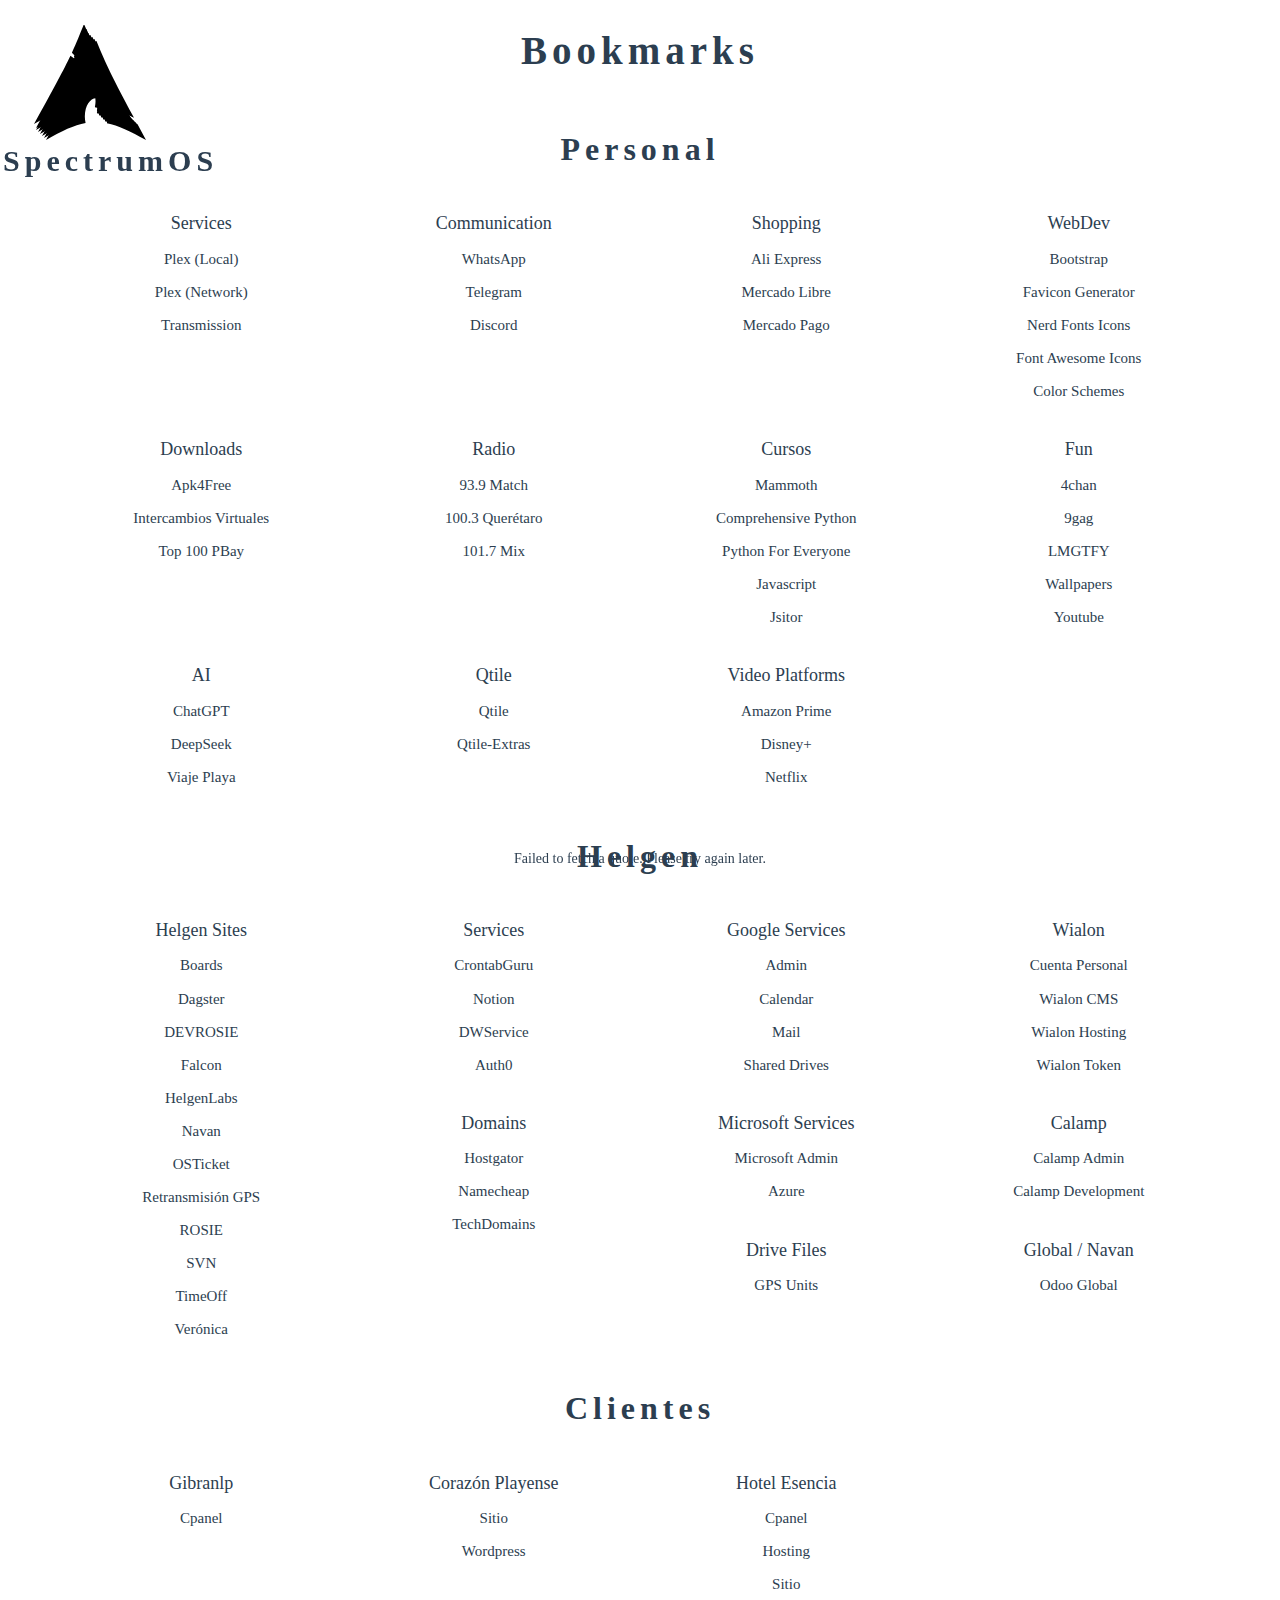
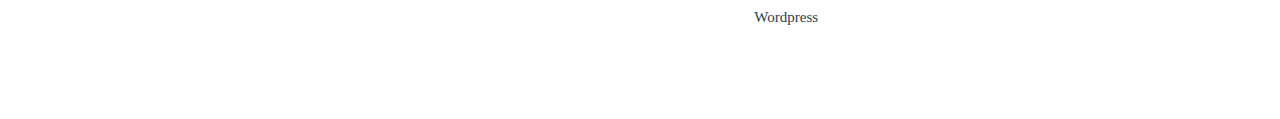
==== homepage/index.html @ 0cac9f0a "added url odoo global" ====
<!doctype html>
<html>
  <head>
    <meta charset="utf-8">
    <meta name="viewport" content="width=device-width, initial-scale=1.0">
    <meta name="author" content="Gibranlp">
    <title>Gibranlp Homepage</title>
    <!-- Load jQuery from a CDN for better compatibility -->
    <script src="https://code.jquery.com/jquery-3.6.0.min.js"></script>
    <script src="js/mock.js"></script>
    <script src="js/main.js"></script>
    <link rel="stylesheet" type="text/css" href="css/style.css" />
    <link rel="stylesheet" type="text/css" href="css/bootstrap/bootstrap.css"/>
    <link rel="stylesheet" type="text/css" href="/usr/share/lightdm-webkit/themes/SpectrumOS/css/colors.css" />
    <link rel="apple-touch-icon" sizes="57x57" href="apple-icon-57x57.png">
    <link rel="apple-touch-icon" sizes="60x60" href="apple-icon-60x60.png">
    <link rel="apple-touch-icon" sizes="72x72" href="apple-icon-72x72.png">
    <link rel="apple-touch-icon" sizes="76x76" href="apple-icon-76x76.png">
    <link rel="apple-touch-icon" sizes="114x114" href="apple-icon-114x114.png">
    <link rel="apple-touch-icon" sizes="120x120" href="apple-icon-120x120.png">
    <link rel="apple-touch-icon" sizes="144x144" href="apple-icon-144x144.png">
    <link rel="apple-touch-icon" sizes="152x152" href="apple-icon-152x152.png">
    <link rel="apple-touch-icon" sizes="180x180" href="apple-icon-180x180.png">
    <link rel="icon" type="image/png" sizes="192x192"  href="android-icon-192x192.png">
    <link rel="icon" type="image/png" sizes="32x32" href="favicon-32x32.png">
    <link rel="icon" type="image/png" sizes="96x96" href="favicon-96x96.png">
    <link rel="icon" type="image/png" sizes="16x16" href="favicon-16x16.png">
    <link rel="manifest" href="manifest.json">
    <meta name="msapplication-TileColor" content="#ffffff">
    <meta name="msapplication-TileImage" content="ms-icon-144x144.png">
    <meta name="theme-color" content="#ffffff">
</head>

<body>
  <div id="svgContainer">
    <svg class="svg-icon svg1" xmlns="http://www.w3.org/2000/svg" viewBox="0 0 64 64"><path d="M31.994-.006c-2.85 6.985-4.568 11.554-7.74 18.332 1.945 2.062 4.332 4.462 8.2 7.174-4.168-1.715-7-3.437-9.136-5.224-4.06 8.47-10.42 20.538-23.327 43.73C10.145 58.15 18 54.54 25.338 53.16c-.315-1.354-.494-2.818-.48-4.345l.012-.325c.16-6.5 3.542-11.498 7.547-11.158s7.118 5.886 6.957 12.386a18.36 18.36 0 0 1-.409 3.491c7.25 1.418 15.03 5.02 25.037 10.797l-5.42-10.026c-2.65-2.053-5.413-4.726-11.05-7.62 3.875 1.007 6.65 2.168 8.8 3.467-17.1-31.84-18.486-36.07-24.35-49.833z" fill=var(--color0) fill-rule="evenodd"/></svg>
    
    <svg class="svg-icon svg2" xmlns="http://www.w3.org/2000/svg" viewBox="0 0 64 64"><path d="M31.994-.006c-2.85 6.985-4.568 11.554-7.74 18.332 1.945 2.062 4.332 4.462 8.2 7.174-4.168-1.715-7-3.437-9.136-5.224-4.06 8.47-10.42 20.538-23.327 43.73C10.145 58.15 18 54.54 25.338 53.16c-.315-1.354-.494-2.818-.48-4.345l.012-.325c.16-6.5 3.542-11.498 7.547-11.158s7.118 5.886 6.957 12.386a18.36 18.36 0 0 1-.409 3.491c7.25 1.418 15.03 5.02 25.037 10.797l-5.42-10.026c-2.65-2.053-5.413-4.726-11.05-7.62 3.875 1.007 6.65 2.168 8.8 3.467-17.1-31.84-18.486-36.07-24.35-49.833z" fill=var(--color1) fill-rule="evenodd"/></svg>
    
    <svg class="svg-icon svg3" xmlns="http://www.w3.org/2000/svg" viewBox="0 0 64 64"><path d="M31.994-.006c-2.85 6.985-4.568 11.554-7.74 18.332 1.945 2.062 4.332 4.462 8.2 7.174-4.168-1.715-7-3.437-9.136-5.224-4.06 8.47-10.42 20.538-23.327 43.73C10.145 58.15 18 54.54 25.338 53.16c-.315-1.354-.494-2.818-.48-4.345l.012-.325c.16-6.5 3.542-11.498 7.547-11.158s7.118 5.886 6.957 12.386a18.36 18.36 0 0 1-.409 3.491c7.25 1.418 15.03 5.02 25.037 10.797l-5.42-10.026c-2.65-2.053-5.413-4.726-11.05-7.62 3.875 1.007 6.65 2.168 8.8 3.467-17.1-31.84-18.486-36.07-24.35-49.833z" fill=var(--color2) fill-rule="evenodd"/></svg>
    
    <svg class="svg-icon svg4" xmlns="http://www.w3.org/2000/svg" viewBox="0 0 64 64"><path d="M31.994-.006c-2.85 6.985-4.568 11.554-7.74 18.332 1.945 2.062 4.332 4.462 8.2 7.174-4.168-1.715-7-3.437-9.136-5.224-4.06 8.47-10.42 20.538-23.327 43.73C10.145 58.15 18 54.54 25.338 53.16c-.315-1.354-.494-2.818-.48-4.345l.012-.325c.16-6.5 3.542-11.498 7.547-11.158s7.118 5.886 6.957 12.386a18.36 18.36 0 0 1-.409 3.491c7.25 1.418 15.03 5.02 25.037 10.797l-5.42-10.026c-2.65-2.053-5.413-4.726-11.05-7.62 3.875 1.007 6.65 2.168 8.8 3.467-17.1-31.84-18.486-36.07-24.35-49.833z" fill=var(--color3) fill-rule="evenodd"/></svg>
    
    <svg class="svg-icon svg5" xmlns="http://www.w3.org/2000/svg" viewBox="0 0 64 64"><path d="M31.994-.006c-2.85 6.985-4.568 11.554-7.74 18.332 1.945 2.062 4.332 4.462 8.2 7.174-4.168-1.715-7-3.437-9.136-5.224-4.06 8.47-10.42 20.538-23.327 43.73C10.145 58.15 18 54.54 25.338 53.16c-.315-1.354-.494-2.818-.48-4.345l.012-.325c.16-6.5 3.542-11.498 7.547-11.158s7.118 5.886 6.957 12.386a18.36 18.36 0 0 1-.409 3.491c7.25 1.418 15.03 5.02 25.037 10.797l-5.42-10.026c-2.65-2.053-5.413-4.726-11.05-7.62 3.875 1.007 6.65 2.168 8.8 3.467-17.1-31.84-18.486-36.07-24.35-49.833z" fill=var(--color4) fill-rule="evenodd"/></svg>
    
    <svg class="svg-icon svg6" xmlns="http://www.w3.org/2000/svg" viewBox="0 0 64 64"><path d="M31.994-.006c-2.85 6.985-4.568 11.554-7.74 18.332 1.945 2.062 4.332 4.462 8.2 7.174-4.168-1.715-7-3.437-9.136-5.224-4.06 8.47-10.42 20.538-23.327 43.73C10.145 58.15 18 54.54 25.338 53.16c-.315-1.354-.494-2.818-.48-4.345l.012-.325c.16-6.5 3.542-11.498 7.547-11.158s7.118 5.886 6.957 12.386a18.36 18.36 0 0 1-.409 3.491c7.25 1.418 15.03 5.02 25.037 10.797l-5.42-10.026c-2.65-2.053-5.413-4.726-11.05-7.62 3.875 1.007 6.65 2.168 8.8 3.467-17.1-31.84-18.486-36.07-24.35-49.833z" fill=var(--color5) fill-rule="evenodd"/></svg>
    
    <svg class="svg-icon svg7" xmlns="http://www.w3.org/2000/svg" viewBox="0 0 64 64"><path d="M31.994-.006c-2.85 6.985-4.568 11.554-7.74 18.332 1.945 2.062 4.332 4.462 8.2 7.174-4.168-1.715-7-3.437-9.136-5.224-4.06 8.47-10.42 20.538-23.327 43.73C10.145 58.15 18 54.54 25.338 53.16c-.315-1.354-.494-2.818-.48-4.345l.012-.325c.16-6.5 3.542-11.498 7.547-11.158s7.118 5.886 6.957 12.386a18.36 18.36 0 0 1-.409 3.491c7.25 1.418 15.03 5.02 25.037 10.797l-5.42-10.026c-2.65-2.053-5.413-4.726-11.05-7.62 3.875 1.007 6.65 2.168 8.8 3.467-17.1-31.84-18.486-36.07-24.35-49.833z" fill=var(--color6) fill-rule="evenodd"/></svg>
    
    <svg class="svg-icon svg8" xmlns="http://www.w3.org/2000/svg" viewBox="0 0 64 64"><path d="M31.994-.006c-2.85 6.985-4.568 11.554-7.74 18.332 1.945 2.062 4.332 4.462 8.2 7.174-4.168-1.715-7-3.437-9.136-5.224-4.06 8.47-10.42 20.538-23.327 43.73C10.145 58.15 18 54.54 25.338 53.16c-.315-1.354-.494-2.818-.48-4.345l.012-.325c.16-6.5 3.542-11.498 7.547-11.158s7.118 5.886 6.957 12.386a18.36 18.36 0 0 1-.409 3.491c7.25 1.418 15.03 5.02 25.037 10.797l-5.42-10.026c-2.65-2.053-5.413-4.726-11.05-7.62 3.875 1.007 6.65 2.168 8.8 3.467-17.1-31.84-18.486-36.07-24.35-49.833z" fill=var(--color7) fill-rule="evenodd"/></svg>
    <h1 class="title">
      <span style="color:var(--color7)">S</span><span style="color:var(--color2)">p</span><span style="color:var(--color3)">e</span><span style="color:var(--color4)">c</span><span style="color:var(--color5)">t</span><span style="color:var(--color4)">r</span><span style="color:var(--color3)">u</span><span style="color:var(--color2)">m</span><span style="color:var(--color0)">O</span><span style="color:var(--color0);">S</span>
  </h1>
</div>
    <div class="container my-4">
        <h1 class="text-center bookmarks">Bookmarks</h1>
    </div>
    <div class="container my-4" id="sections-container">
        <!-- Sections will be inserted here -->
    </div>

    <!-- Embedded JSON Data -->
    <script id="bookmark-data" type="application/json">
    [
      {
        "sectionTitle": "Personal",
        "groups": [
          {
            "title": "Services",
            "bookmarks": [
              { "title": "Plex (Local)", "url": "http://localhost:32400/web/index.html#!/"},
              { "title": "Plex (Network)", "url": "http://192.168.100.11:32400/web/index.html#!/"},
              { "title": "Transmission", "url": "http://localhost:9091/transmission/web/"}
            ]
          },
          {
            "title": "Communication",
            "bookmarks": [
              { "title": "WhatsApp", "url": "https://web.whatsapp.com/"},
              { "title": "Telegram", "url": "https://web.telegram.org/a/"},
              { "title": "Discord", "url": "https://discord.com/channels/@me"}
            ]
          },
          {
            "title": "Shopping",
            "bookmarks": [
              {"title": "Ali Express", "url": "https://es.aliexpress.com/?spm=a2g0o.order_list.0.0.6906194dRVY5wK&gatewayAdapt=glo2esp"},
              { "title": "Mercado Libre", "url": "https://www.mercadolibre.com.mx/"},
              { "title": "Mercado Pago", "url": "https://www.mercadopago.com.mx/home?code=XdRv9vEToYsfV8vbzTXOvgvq34taK5TC&rtk=eyJraWQiOiIxIiwiYWxnIjoiUlMyNTYiLCJ0eXAiOiJKV1QifQ.[base64].[base64]"}
           ]
          },
          {
            "title": "WebDev",
            "bookmarks": [
              { "title": "Bootstrap", "url": "http://getbootstrap.com/"},
              { "title": "Favicon Generator", "url": "https://www.favicon-generator.org/"},
              {"title": "Nerd Fonts Icons", "url": "https://www.nerdfonts.com/cheat-sheet"},
              {"title": "Font Awesome Icons", "url": "https://fontawesome.com/v6/search?o=r&s=solid"},
              {"title": "Color Schemes", "url": "https://pokemonpalette.com/"}
           ]
          },
          {
            "title": "Downloads",
            "bookmarks": [
              { "title": "Apk4Free", "url": "https://apk4free.net/"},
              { "title": "Intercambios Virtuales", "url": "https://www.intercambiosvirtuales.org/"},
              { "title": "Top 100 PBay", "url": "https://thepiratebay10.xyz/top/207"}
           ]
          },
          {
            "title": "Radio",
            "bookmarks": [
              { "title": "93.9 Match", "url": "https://www.iheart.com/live/match-939-morelia-8095/"},
              { "title": "100.3 Querétaro", "url": "https://emisoras.com.mx/queretaro-100-3-fm/"},
              { "title": "101.7 Mix", "url": "https://www.iheart.com/live/mix-1017-morelia-8079/"}
           ]
          },
          {
            "title": "Cursos",
            "bookmarks": [
              { "title": "Mammoth", "url": "https://training.mammothinteractive.com/"},
              { "title": "Comprehensive Python", "url": "https://training.mammothinteractive.com/courses/enrolled/2689246"},
              { "title": "Python For Everyone", "url": "https://training.mammothinteractive.com/courses/enrolled/2689322"},
              { "title": "Javascript", "url": "https://training.mammothinteractive.com/courses/enrolled/2690197"},
              { "title": "Jsitor", "url": "https://jsitor.com/"}
           ]
          },
          {
            "title": "Fun",
            "bookmarks": [
              { "title": "4chan", "url": "http://www.4chan.org/"},
              { "title": "9gag", "url": "http://9gag.com/"},
              {"title": "LMGTFY", "url": "https://www.lmgtfy.com/"},
              {"title": "Wallpapers", "url": "https://alpha.wallhaven.cc/"},
              { "title": "Youtube", "url": "https://youtube.com"}
            ]
          },
          {
            "title": "AI",
            "bookmarks": [
              { "title": "ChatGPT", "url": "https://chatgpt.com/"},
              { "title": "DeepSeek", "url": "https://chat.deepseek.com/"},
              { "title": "Viaje Playa", "url": "https://maps.app.goo.gl/S7DtSgQn9H3jLytr5"}
            ]
          },
          {
            "title": "Qtile",
            "bookmarks": [
              { "title": "Qtile", "url": "https://qtile.org/"},
              { "title": "Qtile-Extras", "url": "https://github.com/elParaguayo/qtile-extras"}
           ]
          },
          {
            "title": "Video Platforms",
            "bookmarks": [
              { "title": "Amazon Prime", "url": "https://www.primevideo.com/region/na/storefront"},
              { "title": "Disney+", "url": ""},
              { "title": "Netflix", "url": ""}
           ]
          }
        ]
      },
      {
        "sectionTitle": "Helgen",
        "groups": [
          {
            "title": "Helgen Sites",
            "bookmarks": [
              { "title": "Boards", "url": "https://boards.helgen.dev"},
              { "title": "Dagster", "url": "https://dagster.helgen.dev"},
              { "title": "DEVROSIE", "url": "https://devrosie.helgen.dev/apps/"},
              { "title": "Falcon", "url": "https://falcondev.helgen.dev"},
              { "title": "HelgenLabs", "url": "https://git.helgen.dev"},
              { "title": "Navan", "url": "https://navan.helgen.dev/portal"},
              { "title": "OSTicket", "url": "https://helgen.dev"},
              { "title": "Retransmisión GPS", "url": "https://gpsapi.helgen.dev"},
              { "title": "ROSIE", "url": "https://rosie.helgen.dev/apps/"},
              { "title": "SVN", "url": "https://svn.helgen.dev/"},
              { "title": "TimeOff", "url": "https://timeoff.helgen.tech/"},
              { "title": "Verónica", "url": "https://veronica.helgen.dev/"}
            ]
          },
          {
            "title": "Services",
            "bookmarks": [
              { "title": "CrontabGuru","url": "https://crontab.guru/"},
              { "title": "Notion","url": "https://www.notion.so/Licencias-Flexterm-18cc3f2d443d8060a3abe91dd04fe009"},
              { "title": "DWService","url": "https://access.dwservice.net/login.dw?localeid=en#s"},
              { "title": "Auth0", "url": "https://auth0.auth0.com/u/login/identifier?state=hKFo2SBRZzJ4NnllLWV5VXJMUDlfaGRlLUdzQ0xRcHBXcjRBcKFur3VuaXZlcnNhbC1sb2dpbqN0aWTZIFlpaTF5SWc3WC0tTkZTSWNVTEZMS0FxanNnVmNleHhZo2NpZNkgekVZZnBvRnpVTUV6aWxoa0hpbGNXb05rckZmSjNoQUk"}
            ]
          },
          {
            "title": "Google Services",
            "bookmarks": [
              { "title": "Admin", "url": "https://admin.google.com/u/0/"},
              { "title": "Calendar", "url": "https://calendar.google.com/calendar/u/0/r?pli=1"},
              { "title": "Mail", "url": "https://mail.google.com/mail/u/0/#inbox"},
              { "title": "Shared Drives", "url": "https://drive.google.com/drive/shared-drives"} 
            ]
          },
          {
            "title": "Wialon",
            "bookmarks": [
            { "title": "Cuenta Personal","url": "https://my.wialon.com/es"},
            { "title": "Wialon CMS","url": "https://cms.wialon.us/"},
            { "title": "Wialon Hosting","url": "https://hosting.wialon.us/?lang=en"},
            { "title": "Wialon Token","url": "https://hosting.wialon.us/login.html?access_type=-1&duration=0"}
            ]
          },
          {
            "title": "Domains",
            "bookmarks": [
              { "title": "Hostgator","url": "https://portal.hostgator.com/login"},
              { "title": "Namecheap","url": "https://www.namecheap.com/apps/dashboard"},
              { "title": "TechDomains", "url": "https://get.tech/login"}
            ]
          },
          {
            "title": "Microsoft Services",
            "bookmarks": [
              { "title": "Microsoft Admin","url": "https://admin.microsoft.com"},
              { "title": "Azure","url": "https://portal.azure.com/#home"}
            ]
          },
          {
            "title": "Calamp",
            "bookmarks": [
              { "title": "Calamp Admin","url": "https://admin.calamp.com/dashboard"},
              { "title": "Calamp Development","url": "https://developer.calamp.com/calamp/docs/welcome-to-the-calamp-developer-portal"}              
            ]
          },
          {
            "title": "Drive Files",
            "bookmarks": [
              { "title": "GPS Units","url": "https://docs.google.com/spreadsheets/d/1LTrRALbHopFjrwn1g8Atjh-tcru-ZiX7vnwMAY7EvCk/edit?gid=0#gid=0"}      
            ]
          },
          {
            "title": "Global / Navan",
            "bookmarks": [
              { "title": "Odoo Global","url": "https://grupo-global2.odoo.com/web"}   
            ]
          }
        ]
      },
      {
        "sectionTitle": "Clientes",
        "groups": [
        {
          "title": "Gibranlp",
          "bookmarks": [
            { "title": "Cpanel", "url": "https://gibranlp.dev:2083/"}
          ]
        },
        {
          "title": "Corazón Playense",
          "bookmarks": [
            { "title": "Sitio", "url": "https://corazonplayense.com/"},
            { "title": "Wordpress", "url": "https://corazonplayense/wp-admin/"}
          ]
        },
        {
          "title": "Hotel Esencia",
          "bookmarks": [
            { "title": "Cpanel", "url": "https://hotelesencia.com:2083/"},
            { "title": "Hosting", "url": "https://www.godaddy.com/es"},
            { "title": "Sitio", "url": "https://hotelesencia.com/"},
            { "title": "Wordpress", "url": "https://hotelesencia.com/wp-admin/"} 
          ]
        }
        ]
      }
    ]
    </script>

    <script>
        // Function to render all sections
        function renderSections(sections) {
            const container = document.getElementById('sections-container');
            container.innerHTML = ''; // Clear the container

            sections.forEach(section => {
                // Create section title
                const sectionTitle = document.createElement('h2');
                sectionTitle.className = 'text-center my-4';
                sectionTitle.textContent = section.sectionTitle;
                container.appendChild(sectionTitle);

                // Create a row for this section's groups
                const row = document.createElement('div');
                row.className = 'row mb-5';

                section.groups.forEach(group => {
                    // Create a column for each group
                    const col = document.createElement('div');
                    col.className = 'col-md-3 col-xs-6 mb-4';

                    // Create the card for the group
                    const card = `
                        <div class="card h-100">
                            <div class="card-header text-center fw-bold">${group.title}</div>
                            <ul class="list-group list-group-flush">
                                ${group.bookmarks.map(bookmark => `
                                    <li class="list-group-item">
                                        <a href="${bookmark.url}" class="text-decoration-none">${bookmark.title}</a>
                                    </li>
                                `).join('')}
                            </ul>
                        </div>
                    `;
                    col.innerHTML = card;
                    row.appendChild(col);
                });

                // Append row to the container
                container.appendChild(row);
            });
        }

        // Parse sections JSON from the embedded <script> tag
        const sections = JSON.parse(document.getElementById('bookmark-data').textContent);
        renderSections(sections);
    </script>

    <script src="https://cdn.jsdelivr.net/npm/bootstrap@5.3.0/dist/js/bootstrap.bundle.min.js"></script>
</body>
<footer>
  <p id="motivationalText"></p>
  <script>
      // Function to fetch a random quote from the Quotable API
      async function fetchRandomQuote() {
          try {
              const response = await fetch('http://api.quotable.io/random');
              if (!response.ok) {
                  throw new Error('Network response was not ok');
              }
              const data = await response.json();
              return data;
          } catch (error) {
              console.error('Error fetching the quote:', error);
              return null;
          }
      }

      // Function to display the quote
      async function displayQuote() {
          const quoteData = await fetchRandomQuote();
          if (quoteData) {
              const quoteText = quoteData.content;
              const quoteAuthor = quoteData.author;
              document.getElementById("motivationalText").innerHTML = 
                  `"${quoteText}" <span>- ${quoteAuthor}</span>`;
          } else {
              document.getElementById("motivationalText").innerHTML = 
                  "Failed to fetch a quote. Please try again later.";
          }
      }

      // Call the function to display the quote when the page loads
      displayQuote();
  </script>
</footer>

</html>
---- homepage/css/style.css ----
@import url('file:///usr/share/lightdm-webkit/themes/SpectrumOS/css/colors.css');

html,body {
    height: 100%;
    width: 100%;
    font-family: "Source Code Pro", monospace;
    margin: 0;
    background-image: url(/usr/local/backgrounds/background.png);
    background-size: cover;
}

h1, h2, .card-header, .list-group-item, a {
    transition: all 0.3s ease-in-out;
}


h1 {
    font-size: 2em;
    color: var(--color0);
    text-align: center;
    margin-top: 50px;
    background-color: var(--color7);
    padding:5px;
    border-radius:5px;
    font-family: "Source Code Pro", monospace;
}

h2 {
    font-size: 2em;
    color: var(--color0);
    text-align: center;
    background-color: var(--color5);
    padding:5px;
    border-radius:5px;
    font-family: "Source Code Pro", monospace;
    font-weight: 700;
    border:1px solid var(--color0),
}

.bookmarks{
  border:2px solid var(--color3),
}

.card-header{
    background-color: var(--color4);
    color: var(--color0);
    padding: 5px;
    border-radius: 5px;
    margin: 10px;
    font-size: 1.2em;
    text-align: center;
    font-weight: 500;
    border:2px solid var(--color7),
}

.list-group{
    border-radius: 5px;
}

.list-group-item{
    color: var(--color1);
    border-radius: 5px;
    margin-top: -7%;
    position: relative;
    display: block;
    padding: 10px 15px;
    margin-bottom: -11px;
    text-align: center;
    width:100%;
    font-size: 1em;
}

a {
    color: var(--color7);
    text-decoration: none;
    background-color: var(--color1);
    display: block;
    border-radius: 5px;
    padding: 5px;
}

a:hover, a:focus {
    color: var(--color0);
    text-decoration: underline;
    background-color: var(--color1);
}

#svgContainer {
    position: fixed;
    top: 0;
    left: 0;
    z-index: 9999;
    left: 90px;
    top: 60px;
  }

#svgContainer svg {
    position: absolute;
    transition: all 0.3s ease;
}
svg {
     filter: drop-shadow(1px 1px 2px var(--color7));
     transition: all 0.3s ease;
}

.title {
    text-shadow: 0px 0px 6px var(--color0), 0 0 5px var(--color1), 0 0 5px var(--color7);
    font-size: 2em;
    line-height:1.5em;
    font-family:"La Machine Company";
    background-color:#00000000;
    margin-top:123px;
    margin-left:-92px;

}

/* Logo */
.logo {
    position: fixed;
    right: 130px;
    top:0;
}
.logo svg {
    width: 100px;
    position: absolute;
    top: -50px;
}

svg {
    filter: drop-shadow(1px 1px 2px var(--color7));
    width:150px;
    height: 150px;
}

.svg-icon {
    position: absolute;
  }
  
  .svg1 {
    left: -75px;
    top: -40px;
  }
  
  .svg2 {
    left: -72px;
    top: -37px;
  }
  
  .svg3 {
    left: -69px;
    top: -34px;
  }
  
  .svg4 {
    left: -66px;
    top: -31px;
  }
  
  .svg5 {
    left: -63px;
    top: -28px;
  }
  
  .svg6 {
    left: -60px;
    top: -25px;
  }
  
  .svg7 {
    left: -57px;
    top: -22px;
  }
  
  .svg8 {
    left: -54px;
    top: -19px;
  }

  .svg1, .svg2, .svg3, .svg4, .svg5, .svg6, .svg7, .svg8 {
    transition: left 0.3s ease, top 0.3s ease; /* Smooth movement of SVG icons */
}

footer { 
  background-color: var(--color0); 
  text-align: center; 
  padding: 20px; 
  font-size: 14px; 
  border-top: 1px solid var(--color2);
  color: var(--color1);
  position: sticky;
  width:100%;
  bottom:0px;
  }

footer span{
  color:var(--color3);
}

@media screen and (max-width: 1920px) {

  svg {
      filter: drop-shadow(1px 1px 2px var(--color7));
      width:100px;
      height: 100px;
  }

  .title {
      margin-top:73px;
  }

  .svg1 {
      left: -56px;
      top: -36px;
    }
    
    .svg2 {
      left: -54px;
      top: -32px;
    }
    
    .svg3 {
      left: -54px;
      top: -30px;
    }
    
    .svg4 {
      left: -52px;
      top: -28px;
    }
    
    .svg5 {
      left: -50px;
      top: -26px;
    }
    
    .svg6 {
      left: -48px;
      top: -24px;
    }
    
    .svg7 {
      left: -46px;
      top: -22px;
    }
    
    .svg8 {
      left: -44px;
      top: -20px;
    }
}

@media screen and (max-width: 1500px) {

    svg {
        filter: drop-shadow(1px 1px 2px var(--color7));
        width:100px;
        height: 100px;
    }

    .title {
        margin-top:73px;
    }

    .svg1 {
        left: -56px;
        top: -36px;
      }
      
      .svg2 {
        left: -54px;
        top: -32px;
      }
      
      .svg3 {
        left: -54px;
        top: -30px;
      }
      
      .svg4 {
        left: -52px;
        top: -28px;
      }
      
      .svg5 {
        left: -50px;
        top: -26px;
      }
      
      .svg6 {
        left: -48px;
        top: -24px;
      }
      
      .svg7 {
        left: -46px;
        top: -22px;
      }
      
      .svg8 {
        left: -44px;
        top: -20px;
      }
}

@media screen and (max-width: 768px) {

.list-group-item{
    margin-top:-5%;
}

}
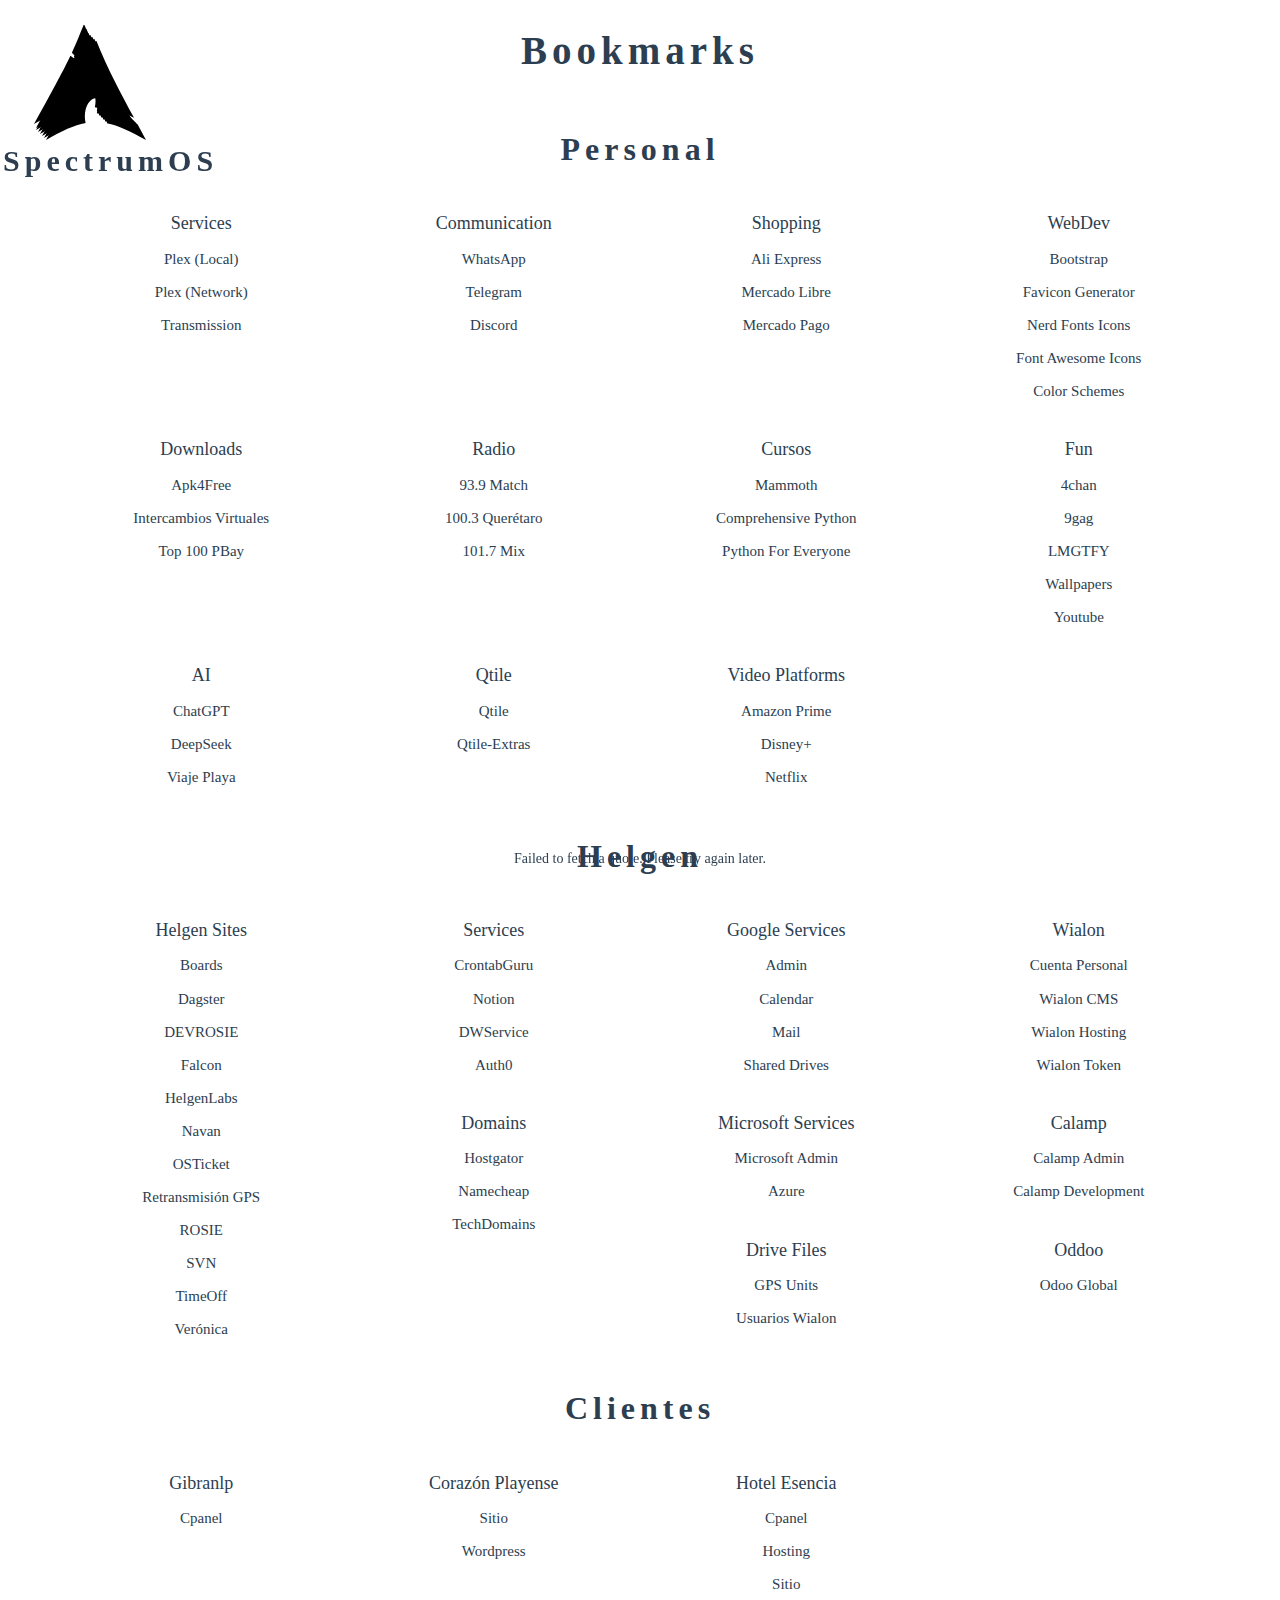
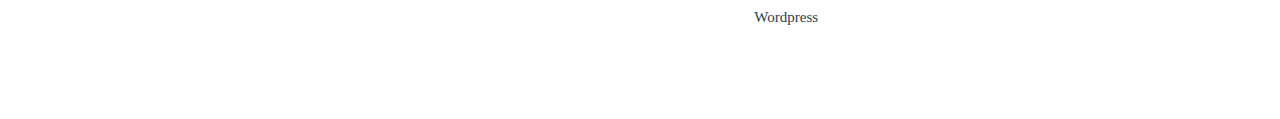
==== commit 1081589e: "added firma Raymundo" ====
--- a/homepage/index.html
+++ b/homepage/index.html
@@ -120,9 +120,7 @@
             "bookmarks": [
               { "title": "Mammoth", "url": "https://training.mammothinteractive.com/"},
               { "title": "Comprehensive Python", "url": "https://training.mammothinteractive.com/courses/enrolled/2689246"},
-              { "title": "Python For Everyone", "url": "https://training.mammothinteractive.com/courses/enrolled/2689322"},
-              { "title": "Javascript", "url": "https://training.mammothinteractive.com/courses/enrolled/2690197"},
-              { "title": "Jsitor", "url": "https://jsitor.com/"}
+              { "title": "Python For Everyone", "url": "https://training.mammothinteractive.com/courses/enrolled/2689322"}
            ]
           },
           {
@@ -232,13 +230,14 @@
           {
             "title": "Drive Files",
             "bookmarks": [
-              { "title": "GPS Units","url": "https://docs.google.com/spreadsheets/d/1LTrRALbHopFjrwn1g8Atjh-tcru-ZiX7vnwMAY7EvCk/edit?gid=0#gid=0"}      
-            ]
-          },
-          {
-            "title": "Global / Navan",
-            "bookmarks": [
-              { "title": "Odoo Global","url": "https://grupo-global2.odoo.com/web"}   
+              { "title": "GPS Units","url": "https://docs.google.com/spreadsheets/d/1LTrRALbHopFjrwn1g8Atjh-tcru-ZiX7vnwMAY7EvCk/edit?gid=0#gid=0"},
+              { "title": "Usuarios Wialon","url": "https://docs.google.com/spreadsheets/d/1S4fLXkKxp3Th_LlIIA7yaU1YSWFJBgb18zksfXdnznM/edit?gid=0#gid=0"}   
+            ]
+          },
+          {
+            "title": "Oddoo",
+            "bookmarks": [
+              { "title": "Odoo Global","url": "https://grupo-global2.odoo.com/web"}           
             ]
           }
         ]
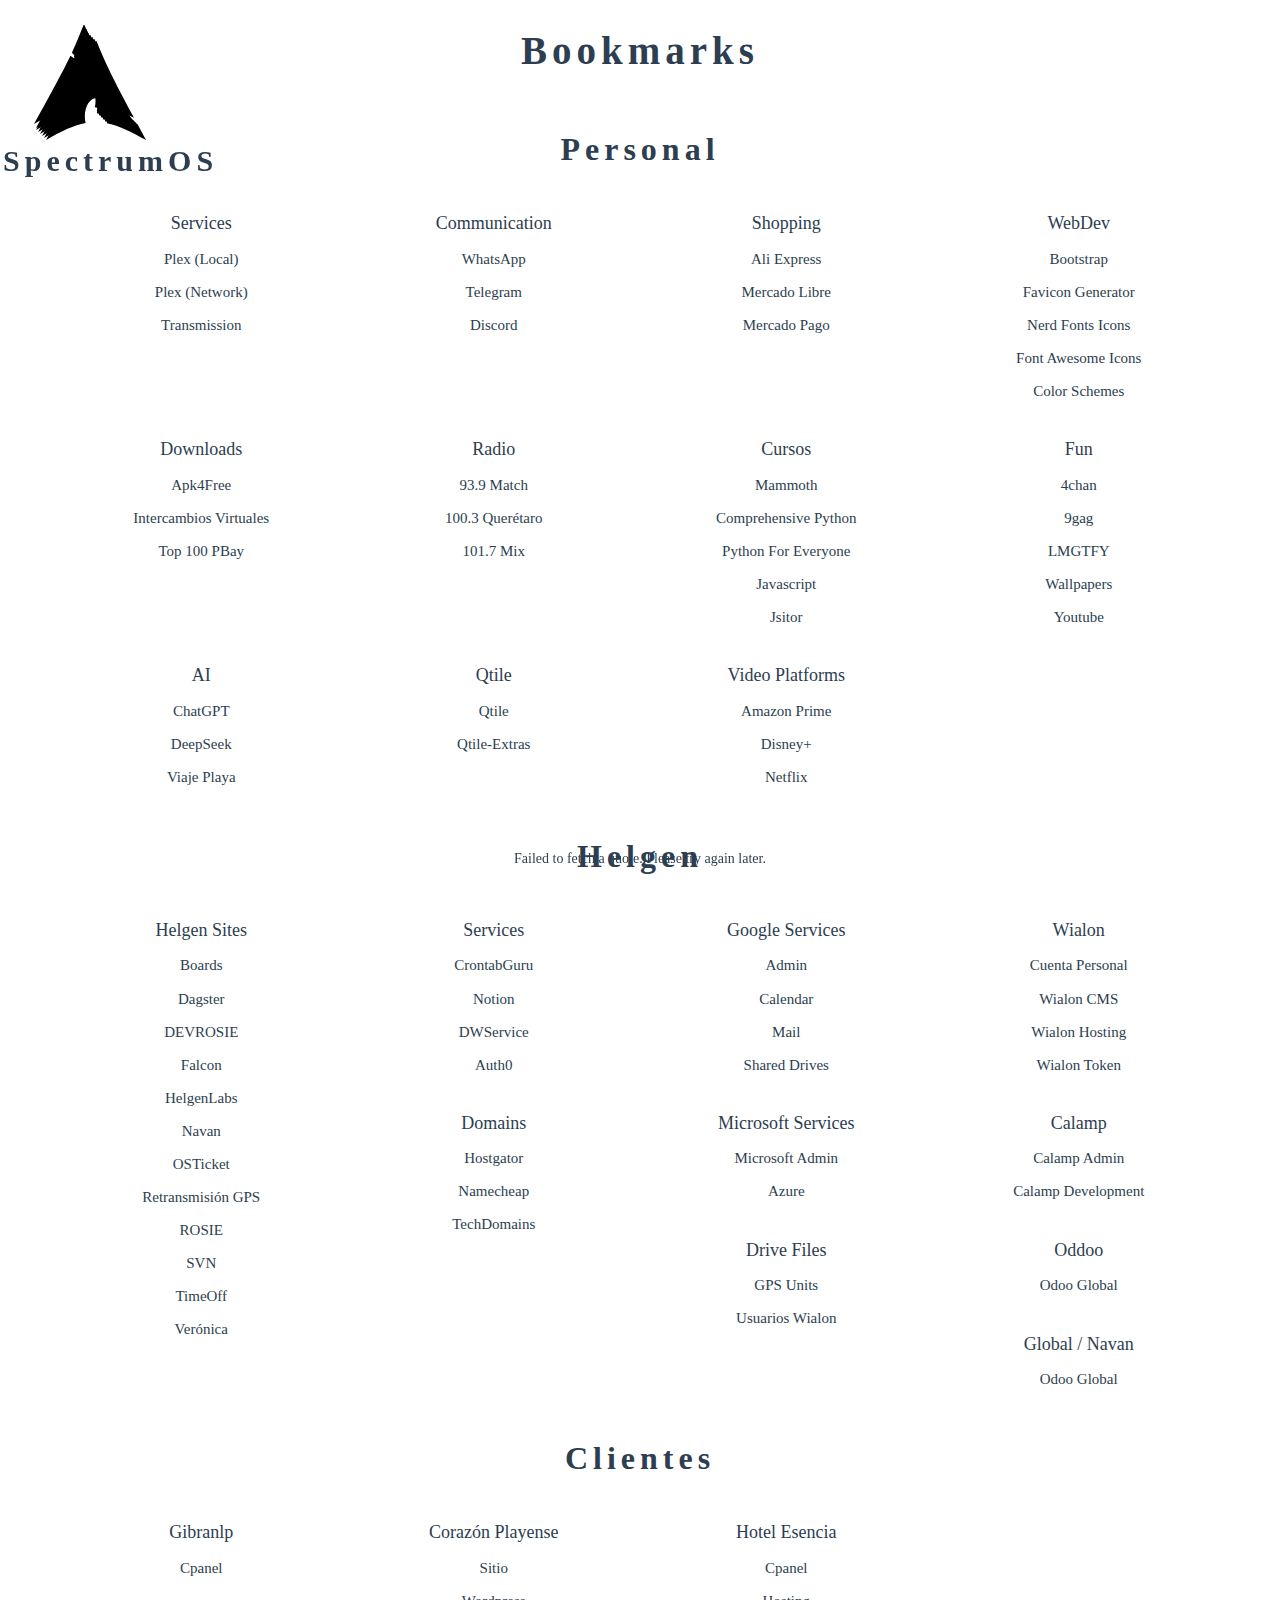
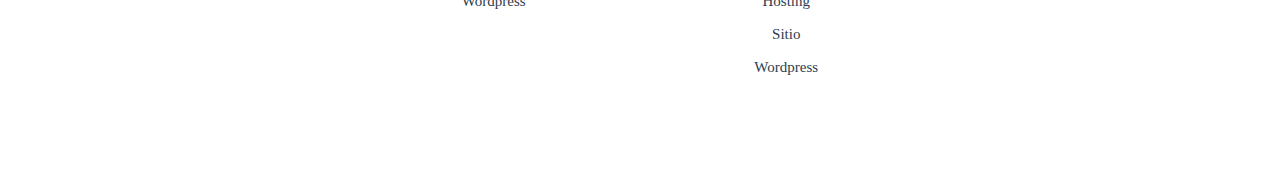
==== commit ef4a7bdb: "Merge branch 'main' of github.com:gibranlp/dots" ====
--- a/homepage/index.html
+++ b/homepage/index.html
@@ -120,7 +120,9 @@
             "bookmarks": [
               { "title": "Mammoth", "url": "https://training.mammothinteractive.com/"},
               { "title": "Comprehensive Python", "url": "https://training.mammothinteractive.com/courses/enrolled/2689246"},
-              { "title": "Python For Everyone", "url": "https://training.mammothinteractive.com/courses/enrolled/2689322"}
+              { "title": "Python For Everyone", "url": "https://training.mammothinteractive.com/courses/enrolled/2689322"},
+              { "title": "Javascript", "url": "https://training.mammothinteractive.com/courses/enrolled/2690197"},
+              { "title": "Jsitor", "url": "https://jsitor.com/"}
            ]
           },
           {
@@ -238,6 +240,12 @@
             "title": "Oddoo",
             "bookmarks": [
               { "title": "Odoo Global","url": "https://grupo-global2.odoo.com/web"}           
+            ]
+          },
+          {
+            "title": "Global / Navan",
+            "bookmarks": [
+              { "title": "Odoo Global","url": "https://grupo-global2.odoo.com/web"}   
             ]
           }
         ]
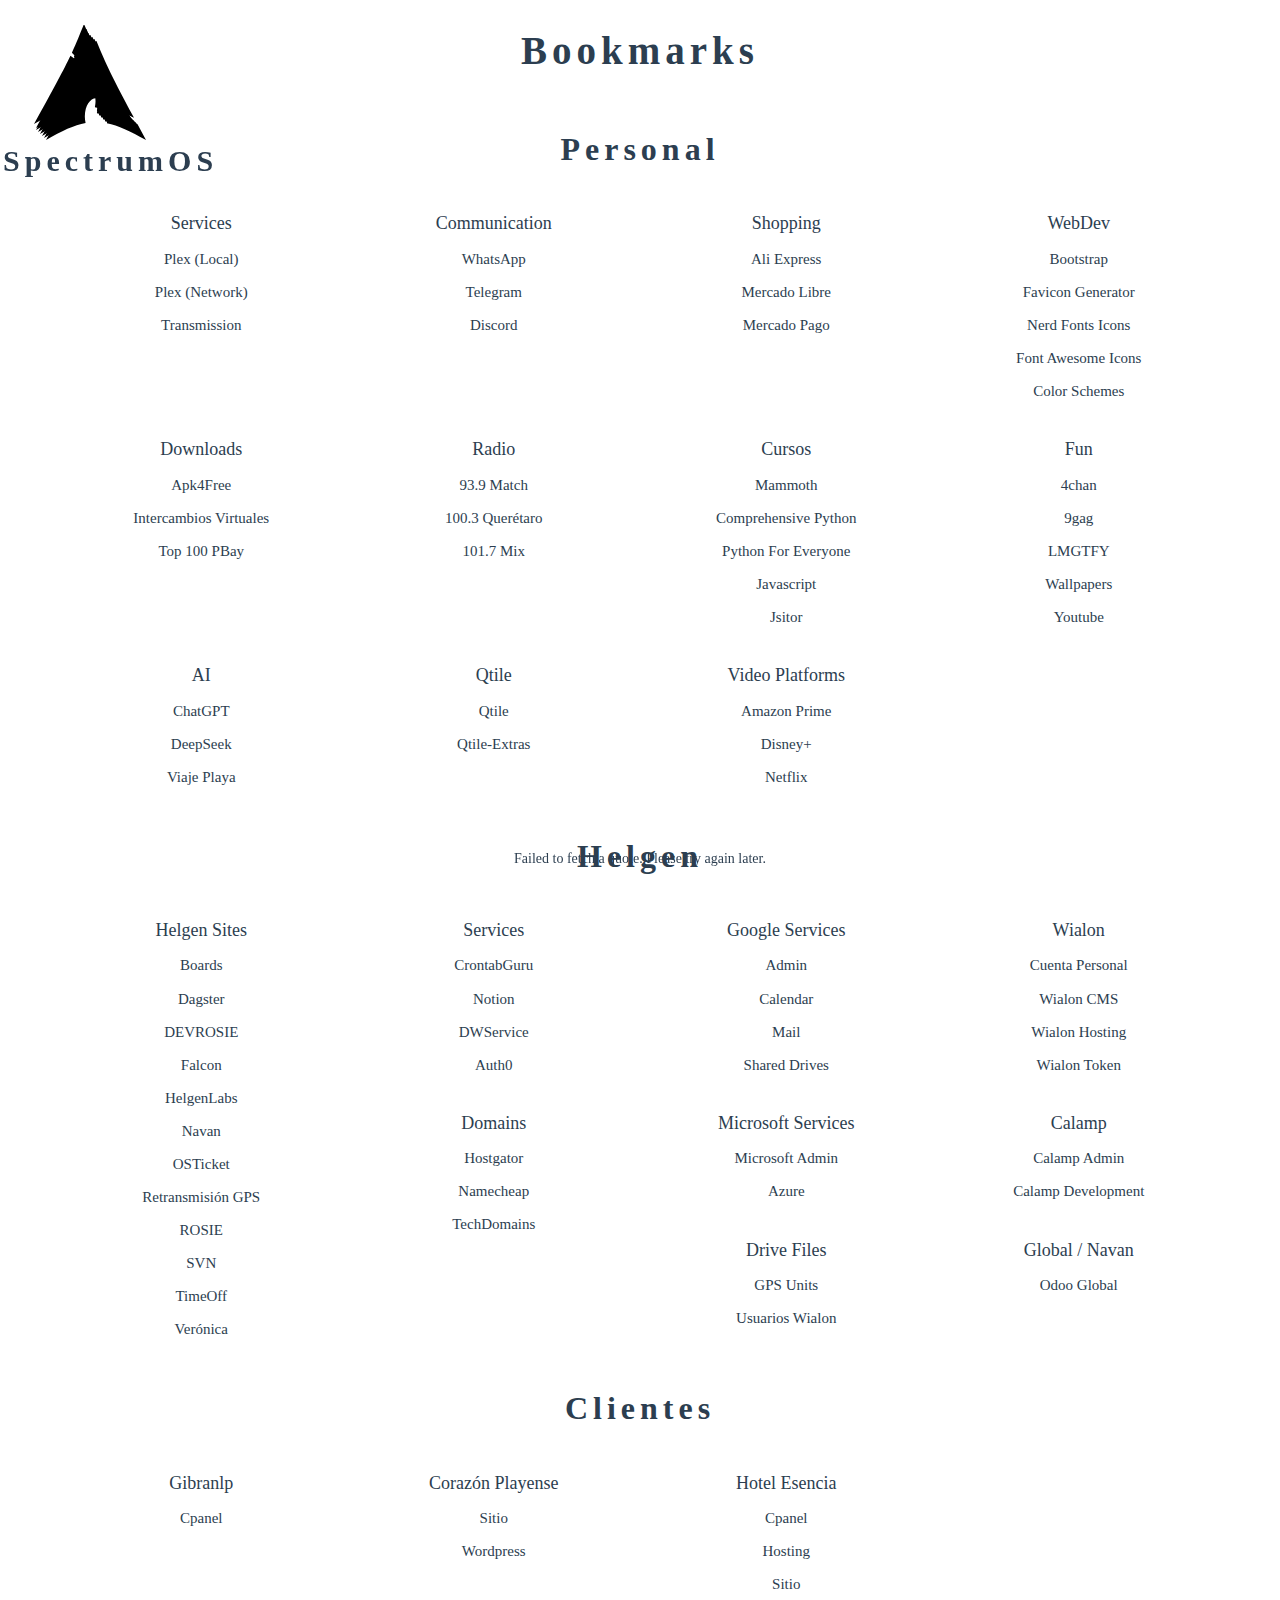
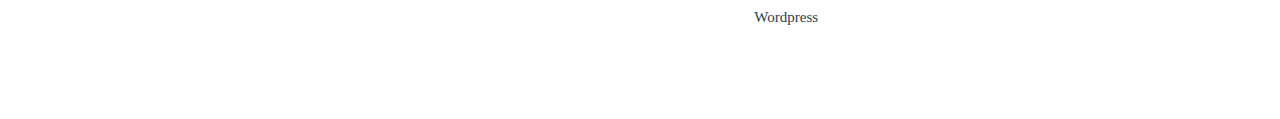
==== commit ed172923: "added firma Raymundo" ====
--- a/homepage/index.html
+++ b/homepage/index.html
@@ -237,12 +237,6 @@
             ]
           },
           {
-            "title": "Oddoo",
-            "bookmarks": [
-              { "title": "Odoo Global","url": "https://grupo-global2.odoo.com/web"}           
-            ]
-          },
-          {
             "title": "Global / Navan",
             "bookmarks": [
               { "title": "Odoo Global","url": "https://grupo-global2.odoo.com/web"}   
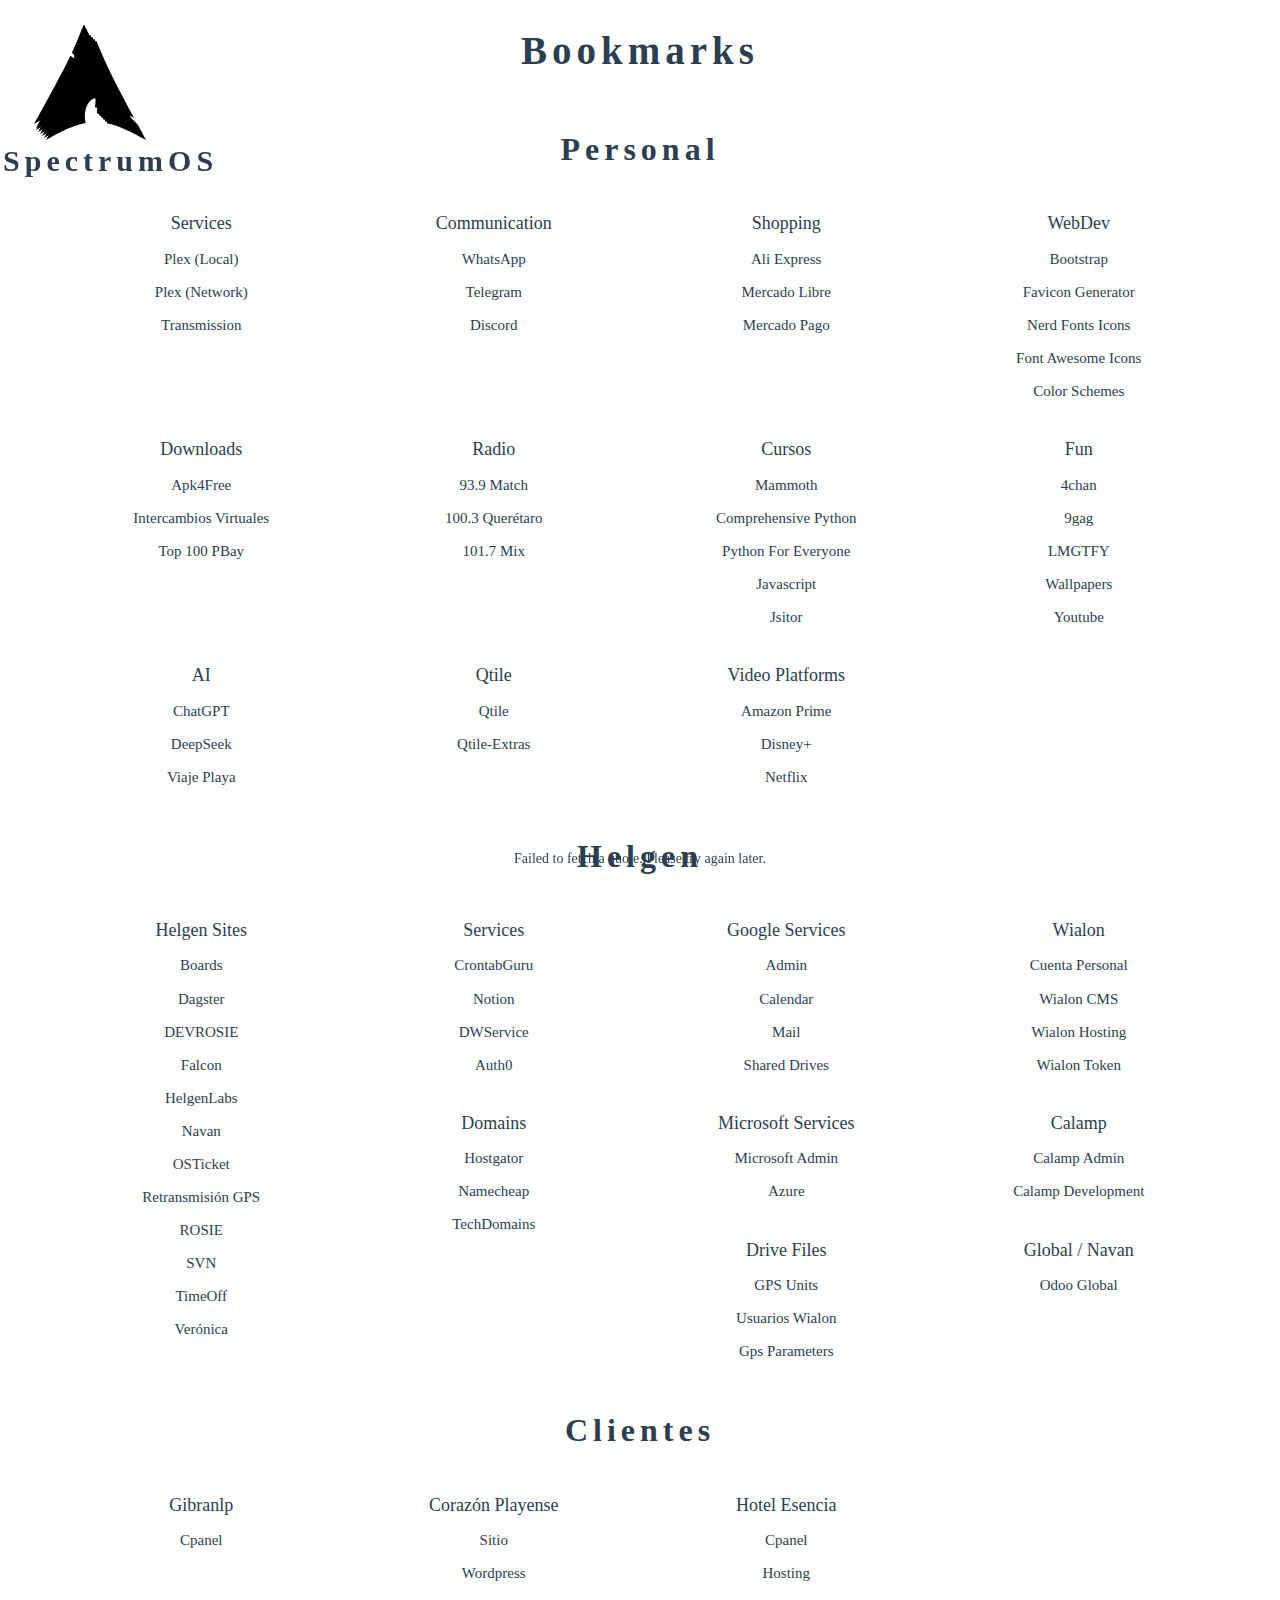
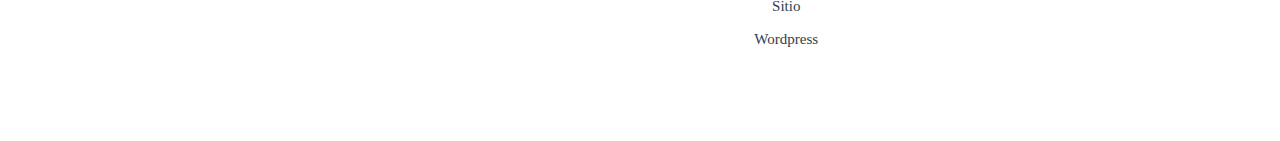
==== commit d83cd022: "added url GPS" ====
--- a/homepage/index.html
+++ b/homepage/index.html
@@ -233,7 +233,8 @@
             "title": "Drive Files",
             "bookmarks": [
               { "title": "GPS Units","url": "https://docs.google.com/spreadsheets/d/1LTrRALbHopFjrwn1g8Atjh-tcru-ZiX7vnwMAY7EvCk/edit?gid=0#gid=0"},
-              { "title": "Usuarios Wialon","url": "https://docs.google.com/spreadsheets/d/1S4fLXkKxp3Th_LlIIA7yaU1YSWFJBgb18zksfXdnznM/edit?gid=0#gid=0"}   
+              { "title": "Usuarios Wialon","url": "https://docs.google.com/spreadsheets/d/1S4fLXkKxp3Th_LlIIA7yaU1YSWFJBgb18zksfXdnznM/edit?gid=0#gid=0"},
+              { "title": "Gps Parameters","url": "https://docs.google.com/spreadsheets/d/1iP72ZhMSCCHXvUK3Hd_uZaCyM4FArdeKdMWVI8YrEyM/edit?gid=1728001665#gid=1728001665"}
             ]
           },
           {
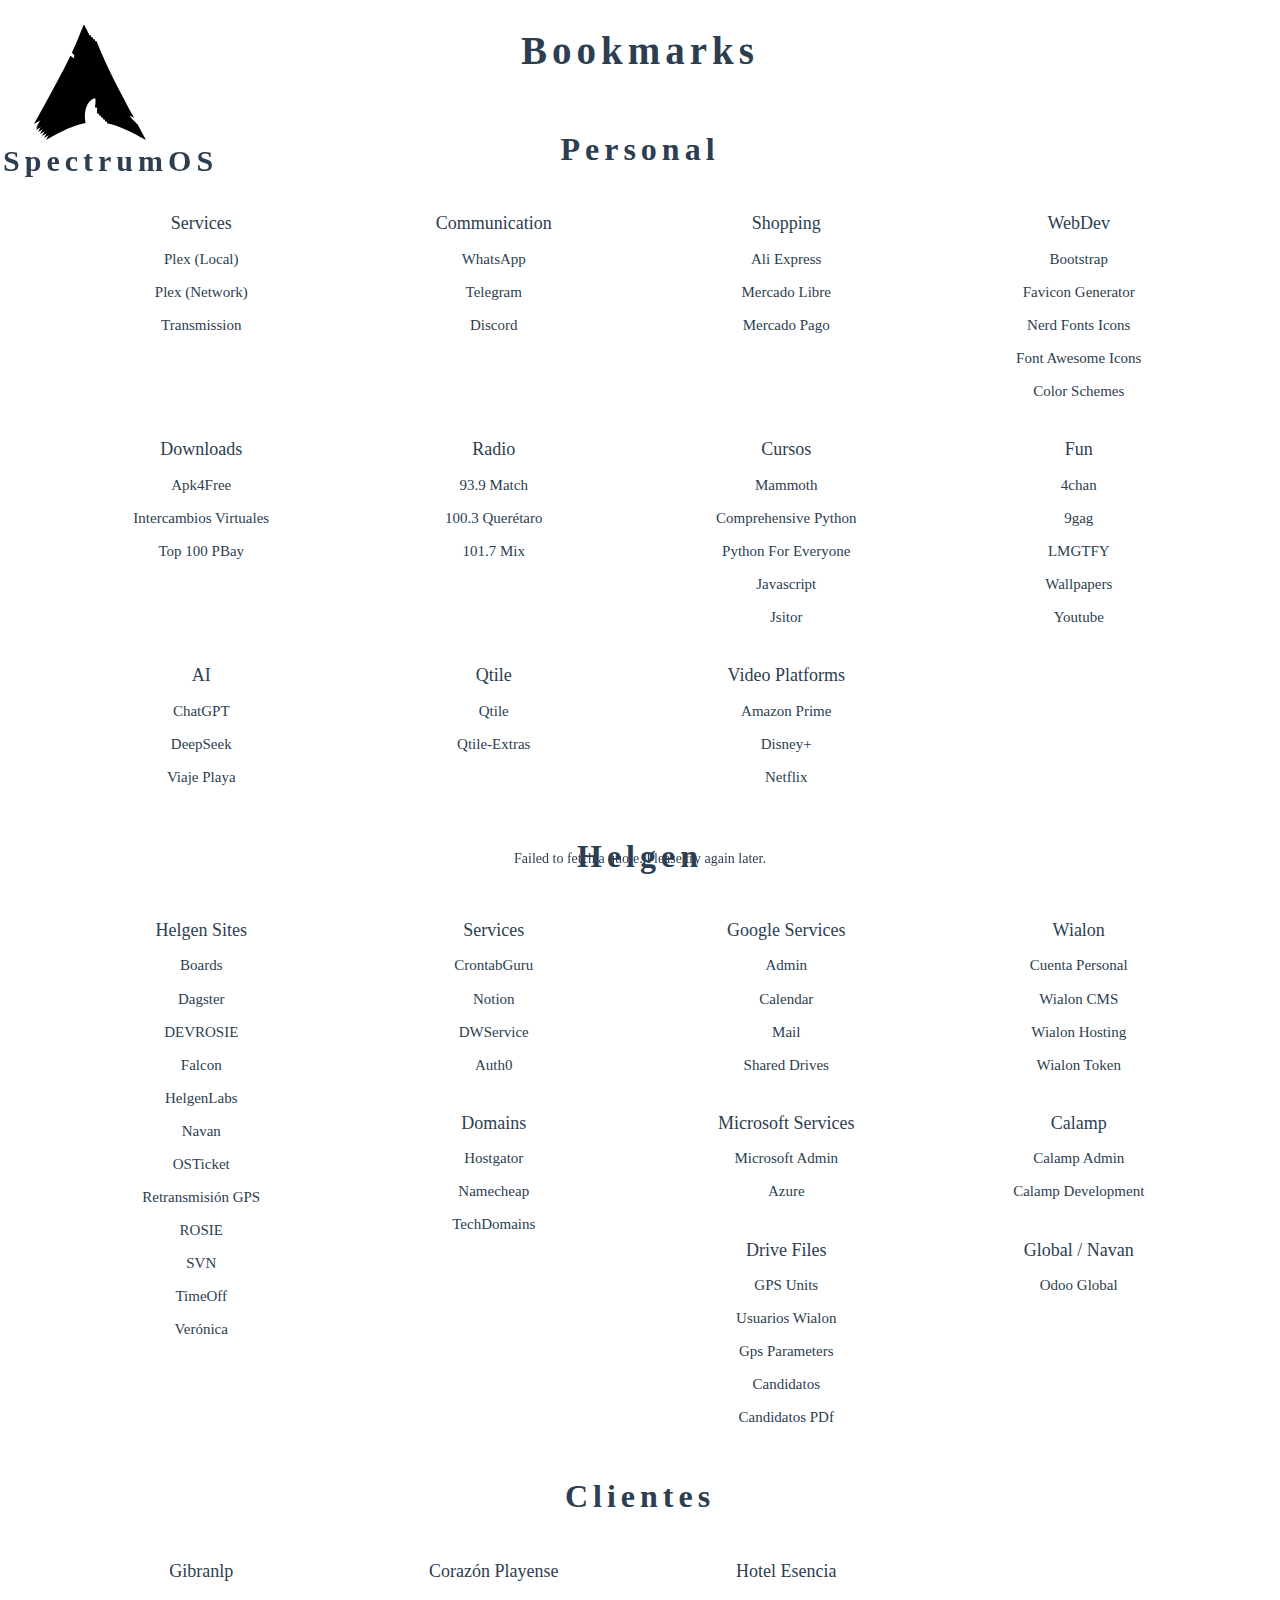
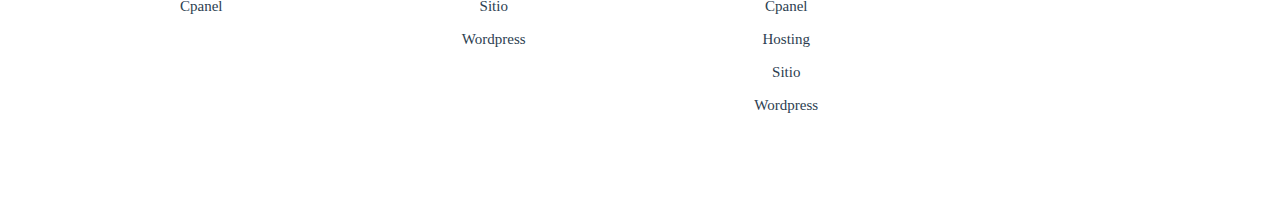
==== commit c656e7af: "modified update widget" ====
--- a/homepage/index.html
+++ b/homepage/index.html
@@ -234,7 +234,9 @@
             "bookmarks": [
               { "title": "GPS Units","url": "https://docs.google.com/spreadsheets/d/1LTrRALbHopFjrwn1g8Atjh-tcru-ZiX7vnwMAY7EvCk/edit?gid=0#gid=0"},
               { "title": "Usuarios Wialon","url": "https://docs.google.com/spreadsheets/d/1S4fLXkKxp3Th_LlIIA7yaU1YSWFJBgb18zksfXdnznM/edit?gid=0#gid=0"},
-              { "title": "Gps Parameters","url": "https://docs.google.com/spreadsheets/d/1iP72ZhMSCCHXvUK3Hd_uZaCyM4FArdeKdMWVI8YrEyM/edit?gid=1728001665#gid=1728001665"}
+              { "title": "Gps Parameters","url": "https://docs.google.com/spreadsheets/d/1iP72ZhMSCCHXvUK3Hd_uZaCyM4FArdeKdMWVI8YrEyM/edit?gid=1728001665#gid=1728001665"},
+              { "title": "Candidatos","url":"https://docs.google.com/spreadsheets/d/1aiPWd3OH6LuOsi03zhsQSfJxVLt48Aklgy_f-Xts97I/edit?gid=132980030#gid=132980030"},
+              { "title": "Candidatos PDf", "url": "https://drive.google.com/drive/u/0/folders/10B7Vr3vUXVl2ZEZGsAuhiUfEkjudUqrk"}
             ]
           },
           {
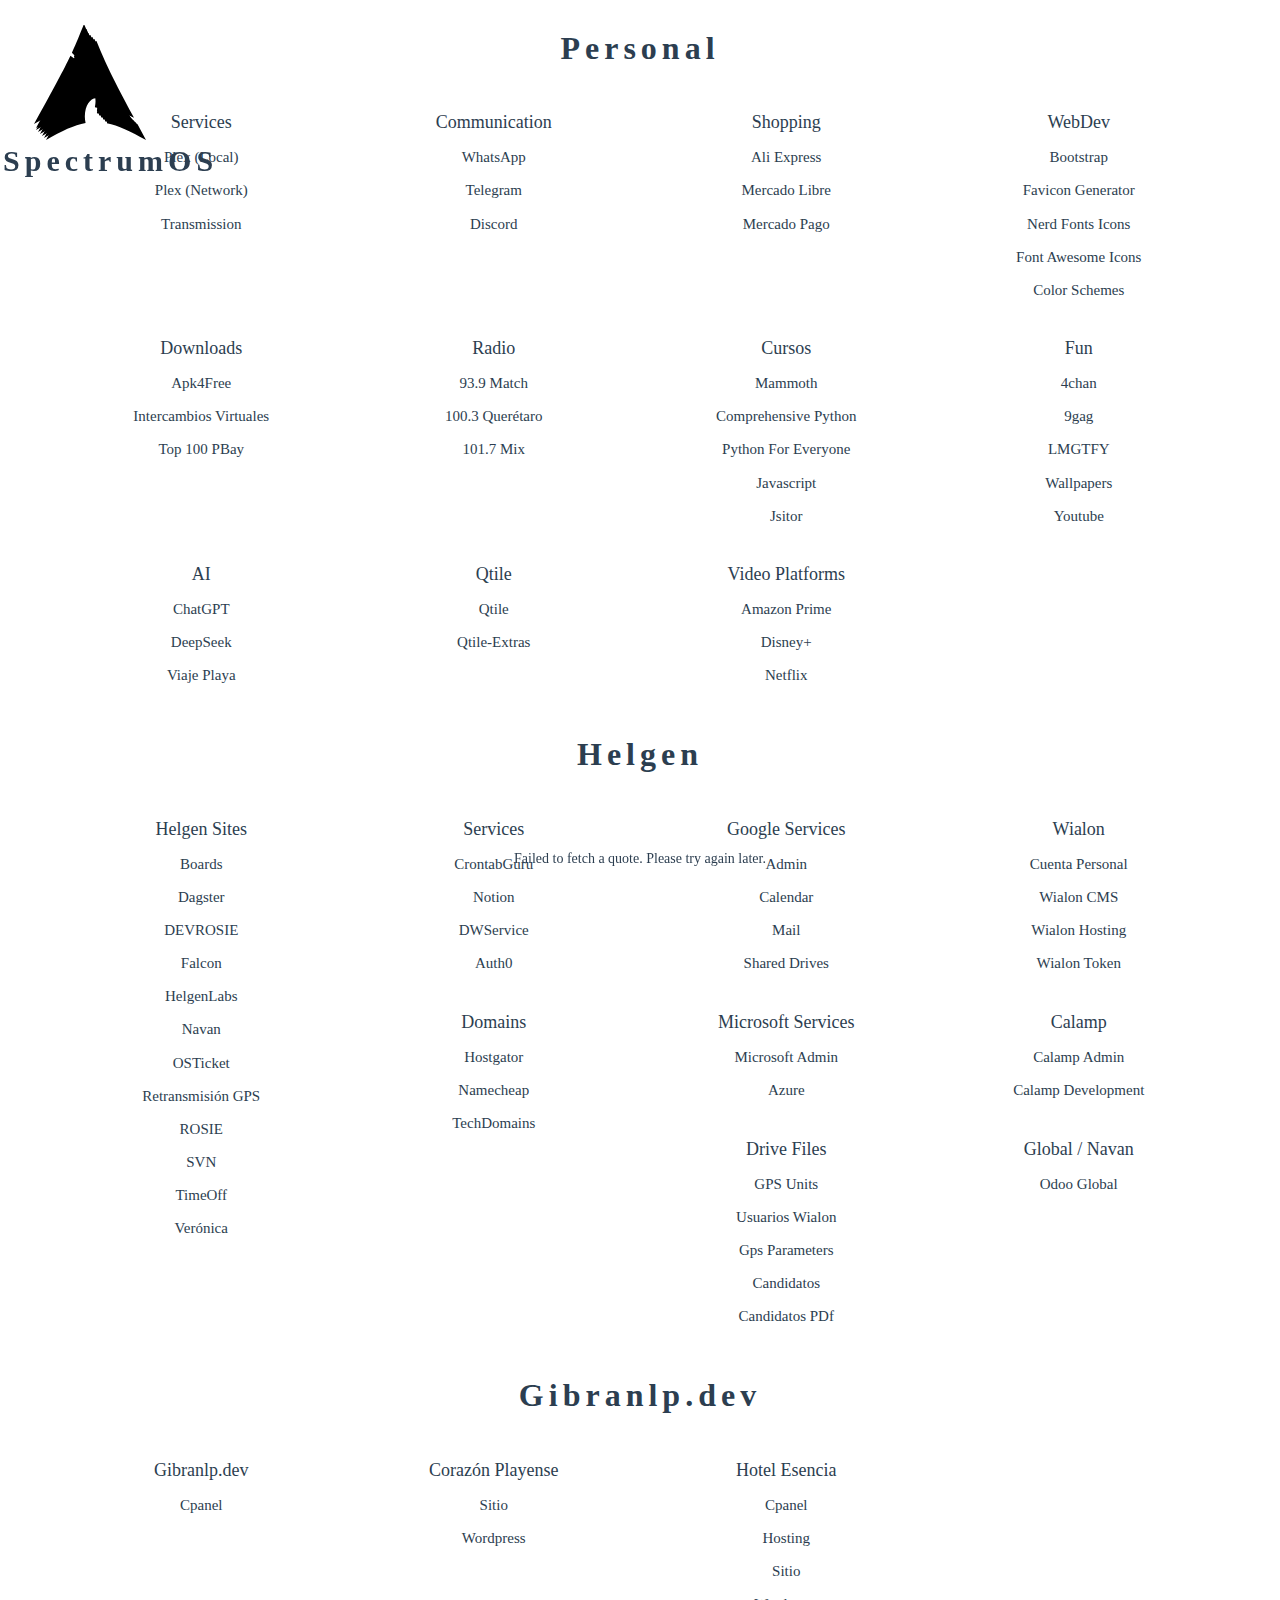
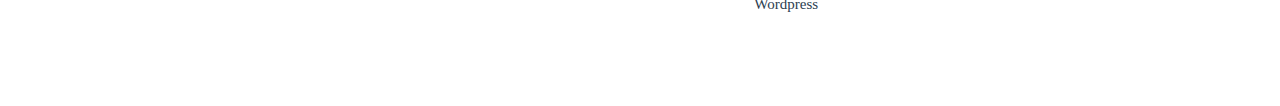
==== commit e392c5cd: "added image on login screen" ====
--- a/homepage/index.html
+++ b/homepage/index.html
@@ -52,9 +52,6 @@
       <span style="color:var(--color7)">S</span><span style="color:var(--color2)">p</span><span style="color:var(--color3)">e</span><span style="color:var(--color4)">c</span><span style="color:var(--color5)">t</span><span style="color:var(--color4)">r</span><span style="color:var(--color3)">u</span><span style="color:var(--color2)">m</span><span style="color:var(--color0)">O</span><span style="color:var(--color0);">S</span>
   </h1>
 </div>
-    <div class="container my-4">
-        <h1 class="text-center bookmarks">Bookmarks</h1>
-    </div>
     <div class="container my-4" id="sections-container">
         <!-- Sections will be inserted here -->
     </div>
@@ -248,10 +245,10 @@
         ]
       },
       {
-        "sectionTitle": "Clientes",
+        "sectionTitle": "Gibranlp.dev",
         "groups": [
         {
-          "title": "Gibranlp",
+          "title": "Gibranlp.dev",
           "bookmarks": [
             { "title": "Cpanel", "url": "https://gibranlp.dev:2083/"}
           ]
--- a/homepage/css/style.css
+++ b/homepage/css/style.css
@@ -42,8 +42,8 @@
 }
 
 .card-header{
-    background-color: var(--color4);
-    color: var(--color0);
+    background-color: var(--color0);
+    color: var(--color4);
     padding: 5px;
     border-radius: 5px;
     margin: 10px;
@@ -70,19 +70,31 @@
     font-size: 1em;
 }
 
-a {
-    color: var(--color7);
+.list-group-item:nth-child(odd) a{
+    color: var(--color0);
     text-decoration: none;
-    background-color: var(--color1);
+    background-color: var(--color3);
     display: block;
     border-radius: 5px;
-    padding: 5px;
-}
-
-a:hover, a:focus {
-    color: var(--color0);
-    text-decoration: underline;
-    background-color: var(--color1);
+    padding: 5px; 
+}
+
+.list-group-item:nth-child(even) a{
+  color: var(--color0);
+  text-decoration: none;
+  background-color: var(--color1);
+  display: block;
+  border-radius: 5px;
+  padding: 5px; 
+}
+
+.list-group-item a:hover{
+  color: var(--color2);
+  text-decoration: none;
+  background-color: var(--color0);
+  display: block;
+  border-radius: 5px;
+  padding: 5px; 
 }
 
 #svgContainer {
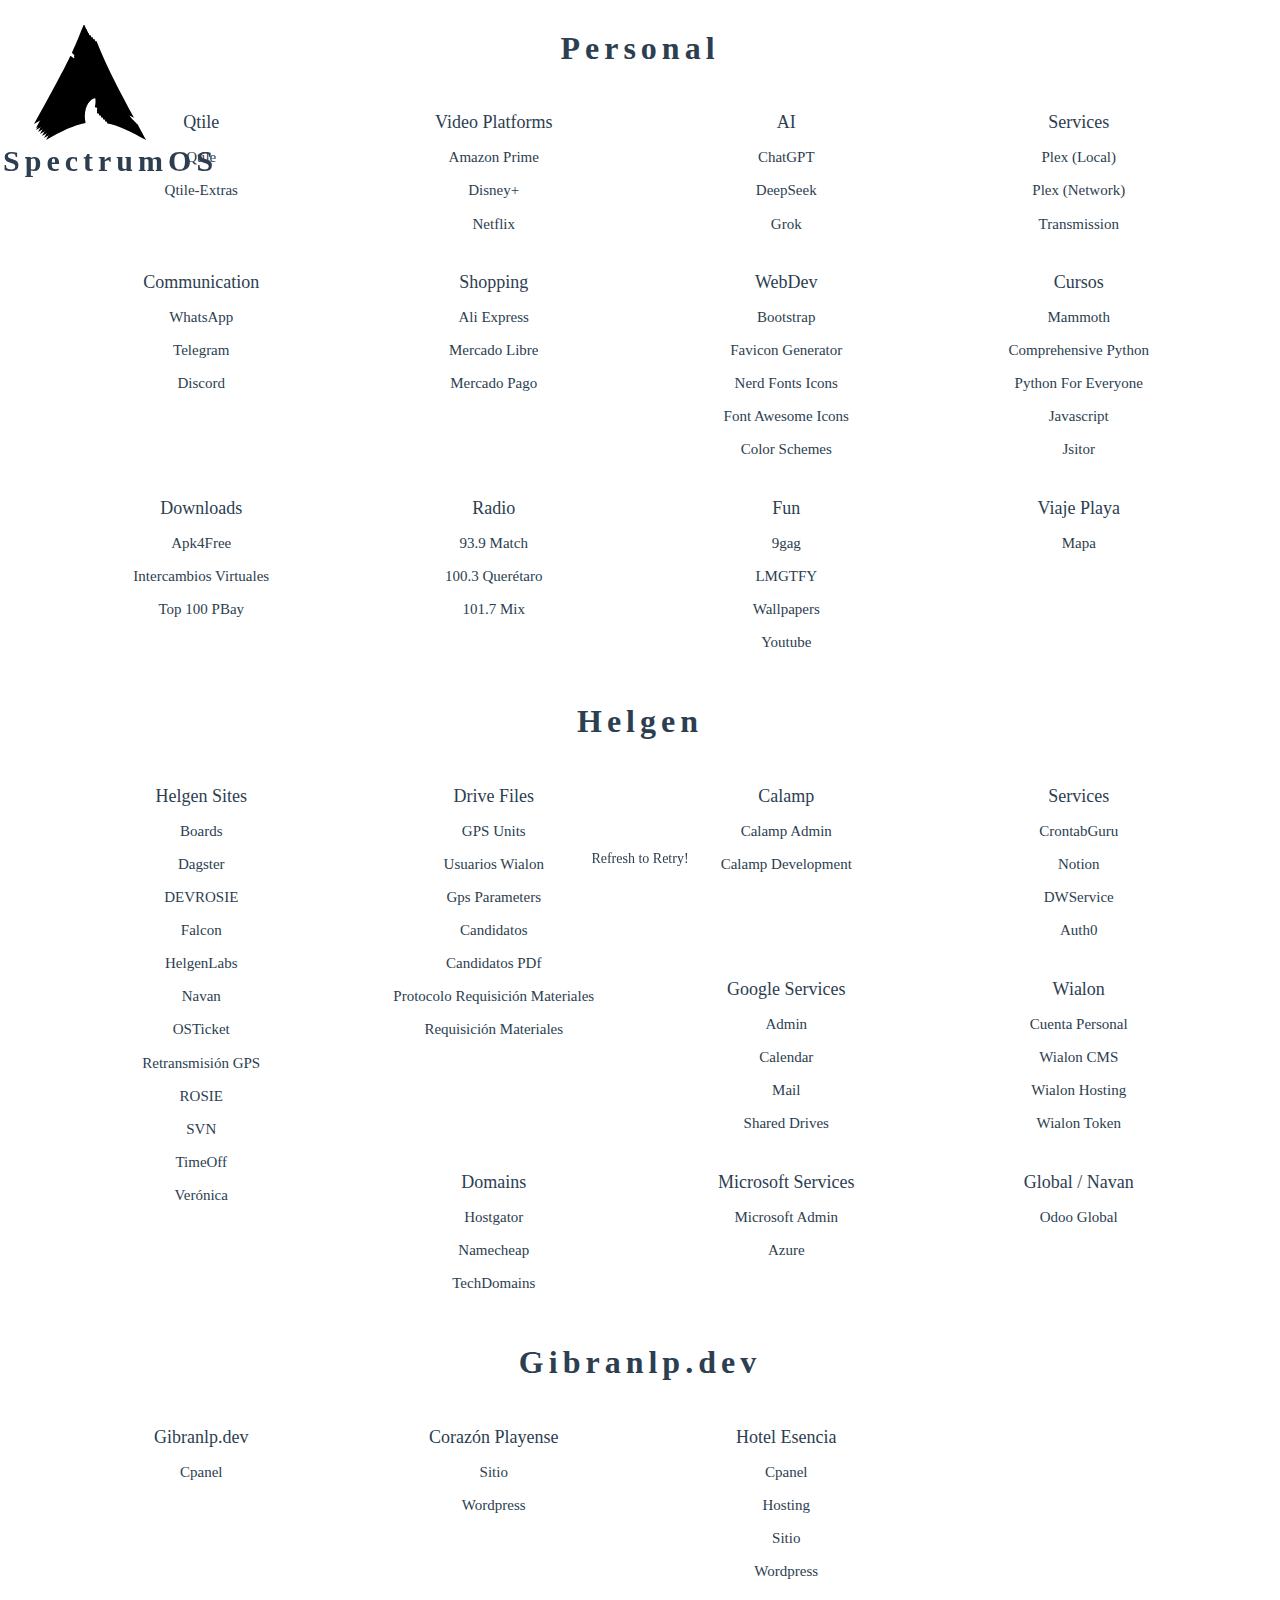
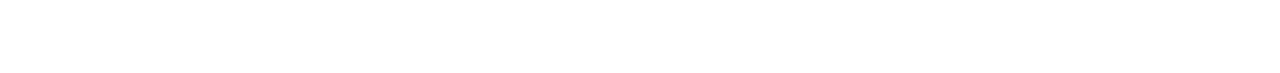
==== commit 6bf12b03: "added image on login screen" ====
--- a/homepage/index.html
+++ b/homepage/index.html
@@ -63,6 +63,29 @@
         "sectionTitle": "Personal",
         "groups": [
           {
+            "title": "Qtile",
+            "bookmarks": [
+              { "title": "Qtile", "url": "https://qtile.org/"},
+              { "title": "Qtile-Extras", "url": "https://github.com/elParaguayo/qtile-extras"}
+          ]
+          },
+          {
+            "title": "Video Platforms",
+            "bookmarks": [
+              { "title": "Amazon Prime", "url": "https://www.primevideo.com/region/na/storefront"},
+              { "title": "Disney+", "url": ""},
+              { "title": "Netflix", "url": ""}
+          ]
+          },
+          {
+            "title": "AI",
+            "bookmarks": [
+              { "title": "ChatGPT", "url": "https://chatgpt.com/"},
+              { "title": "DeepSeek", "url": "https://chat.deepseek.com/"},
+              { "title": "Grok", "url": "https://grok.com/"}
+            ]
+          },
+          {
             "title": "Services",
             "bookmarks": [
               { "title": "Plex (Local)", "url": "http://localhost:32400/web/index.html#!/"},
@@ -97,22 +120,6 @@
            ]
           },
           {
-            "title": "Downloads",
-            "bookmarks": [
-              { "title": "Apk4Free", "url": "https://apk4free.net/"},
-              { "title": "Intercambios Virtuales", "url": "https://www.intercambiosvirtuales.org/"},
-              { "title": "Top 100 PBay", "url": "https://thepiratebay10.xyz/top/207"}
-           ]
-          },
-          {
-            "title": "Radio",
-            "bookmarks": [
-              { "title": "93.9 Match", "url": "https://www.iheart.com/live/match-939-morelia-8095/"},
-              { "title": "100.3 Querétaro", "url": "https://emisoras.com.mx/queretaro-100-3-fm/"},
-              { "title": "101.7 Mix", "url": "https://www.iheart.com/live/mix-1017-morelia-8079/"}
-           ]
-          },
-          {
             "title": "Cursos",
             "bookmarks": [
               { "title": "Mammoth", "url": "https://training.mammothinteractive.com/"},
@@ -123,9 +130,24 @@
            ]
           },
           {
+            "title": "Downloads",
+            "bookmarks": [
+              { "title": "Apk4Free", "url": "https://apk4free.net/"},
+              { "title": "Intercambios Virtuales", "url": "https://www.intercambiosvirtuales.org/"},
+              { "title": "Top 100 PBay", "url": "https://thepiratebay10.xyz/top/207"}
+           ]
+          },
+          {
+            "title": "Radio",
+            "bookmarks": [
+              { "title": "93.9 Match", "url": "https://www.iheart.com/live/match-939-morelia-8095/"},
+              { "title": "100.3 Querétaro", "url": "https://emisoras.com.mx/queretaro-100-3-fm/"},
+              { "title": "101.7 Mix", "url": "https://www.iheart.com/live/mix-1017-morelia-8079/"}
+           ]
+          },
+          {
             "title": "Fun",
             "bookmarks": [
-              { "title": "4chan", "url": "http://www.4chan.org/"},
               { "title": "9gag", "url": "http://9gag.com/"},
               {"title": "LMGTFY", "url": "https://www.lmgtfy.com/"},
               {"title": "Wallpapers", "url": "https://alpha.wallhaven.cc/"},
@@ -133,27 +155,10 @@
             ]
           },
           {
-            "title": "AI",
-            "bookmarks": [
-              { "title": "ChatGPT", "url": "https://chatgpt.com/"},
-              { "title": "DeepSeek", "url": "https://chat.deepseek.com/"},
-              { "title": "Viaje Playa", "url": "https://maps.app.goo.gl/S7DtSgQn9H3jLytr5"}
-            ]
-          },
-          {
-            "title": "Qtile",
-            "bookmarks": [
-              { "title": "Qtile", "url": "https://qtile.org/"},
-              { "title": "Qtile-Extras", "url": "https://github.com/elParaguayo/qtile-extras"}
-           ]
-          },
-          {
-            "title": "Video Platforms",
-            "bookmarks": [
-              { "title": "Amazon Prime", "url": "https://www.primevideo.com/region/na/storefront"},
-              { "title": "Disney+", "url": ""},
-              { "title": "Netflix", "url": ""}
-           ]
+            "title": "Viaje Playa",
+            "bookmarks": [
+              { "title": "Mapa", "url": "https://maps.app.goo.gl/S7DtSgQn9H3jLytr5"}
+            ]
           }
         ]
       },
@@ -168,7 +173,7 @@
               { "title": "DEVROSIE", "url": "https://devrosie.helgen.dev/apps/"},
               { "title": "Falcon", "url": "https://falcondev.helgen.dev"},
               { "title": "HelgenLabs", "url": "https://git.helgen.dev"},
-              { "title": "Navan", "url": "https://navan.helgen.dev/portal"},
+              { "title": "Navan", "url": "https://proveedores-globalfl.online/portal"},
               { "title": "OSTicket", "url": "https://helgen.dev"},
               { "title": "Retransmisión GPS", "url": "https://gpsapi.helgen.dev"},
               { "title": "ROSIE", "url": "https://rosie.helgen.dev/apps/"},
@@ -178,6 +183,25 @@
             ]
           },
           {
+            "title": "Drive Files",
+            "bookmarks": [
+              { "title": "GPS Units","url": "https://docs.google.com/spreadsheets/d/1LTrRALbHopFjrwn1g8Atjh-tcru-ZiX7vnwMAY7EvCk/edit?gid=0#gid=0"},
+              { "title": "Usuarios Wialon","url": "https://docs.google.com/spreadsheets/d/1S4fLXkKxp3Th_LlIIA7yaU1YSWFJBgb18zksfXdnznM/edit?gid=0#gid=0"},
+              { "title": "Gps Parameters","url": "https://docs.google.com/spreadsheets/d/1iP72ZhMSCCHXvUK3Hd_uZaCyM4FArdeKdMWVI8YrEyM/edit?gid=1728001665#gid=1728001665"},
+              { "title": "Candidatos","url":"https://docs.google.com/spreadsheets/d/1aiPWd3OH6LuOsi03zhsQSfJxVLt48Aklgy_f-Xts97I/edit?gid=132980030#gid=132980030"},
+              { "title": "Candidatos PDf", "url": "https://drive.google.com/drive/u/0/folders/10B7Vr3vUXVl2ZEZGsAuhiUfEkjudUqrk"},
+              { "title": "Protocolo Requisición Materiales", "url": "https://drive.google.com/file/d/18ijSjgAkj0iU0Mw-bZ4Ftf3giyH7fdyv/view?pli=1"},
+              { "title": "Requisición Materiales", "url": "https://docs.google.com/spreadsheets/d/1biHmh-oLrR0it_Ht4YoByb4YZzSFruMn_3hW33SVGDY/edit?gid=0#gid=0"}
+            ]
+          },
+          {
+            "title": "Calamp",
+            "bookmarks": [
+              { "title": "Calamp Admin","url": "https://admin.calamp.com/dashboard"},
+              { "title": "Calamp Development","url": "https://developer.calamp.com/calamp/docs/welcome-to-the-calamp-developer-portal"}              
+            ]
+          },
+          {
             "title": "Services",
             "bookmarks": [
               { "title": "CrontabGuru","url": "https://crontab.guru/"},
@@ -217,23 +241,6 @@
             "bookmarks": [
               { "title": "Microsoft Admin","url": "https://admin.microsoft.com"},
               { "title": "Azure","url": "https://portal.azure.com/#home"}
-            ]
-          },
-          {
-            "title": "Calamp",
-            "bookmarks": [
-              { "title": "Calamp Admin","url": "https://admin.calamp.com/dashboard"},
-              { "title": "Calamp Development","url": "https://developer.calamp.com/calamp/docs/welcome-to-the-calamp-developer-portal"}              
-            ]
-          },
-          {
-            "title": "Drive Files",
-            "bookmarks": [
-              { "title": "GPS Units","url": "https://docs.google.com/spreadsheets/d/1LTrRALbHopFjrwn1g8Atjh-tcru-ZiX7vnwMAY7EvCk/edit?gid=0#gid=0"},
-              { "title": "Usuarios Wialon","url": "https://docs.google.com/spreadsheets/d/1S4fLXkKxp3Th_LlIIA7yaU1YSWFJBgb18zksfXdnznM/edit?gid=0#gid=0"},
-              { "title": "Gps Parameters","url": "https://docs.google.com/spreadsheets/d/1iP72ZhMSCCHXvUK3Hd_uZaCyM4FArdeKdMWVI8YrEyM/edit?gid=1728001665#gid=1728001665"},
-              { "title": "Candidatos","url":"https://docs.google.com/spreadsheets/d/1aiPWd3OH6LuOsi03zhsQSfJxVLt48Aklgy_f-Xts97I/edit?gid=132980030#gid=132980030"},
-              { "title": "Candidatos PDf", "url": "https://drive.google.com/drive/u/0/folders/10B7Vr3vUXVl2ZEZGsAuhiUfEkjudUqrk"}
             ]
           },
           {
@@ -353,7 +360,7 @@
                   `"${quoteText}" <span>- ${quoteAuthor}</span>`;
           } else {
               document.getElementById("motivationalText").innerHTML = 
-                  "Failed to fetch a quote. Please try again later.";
+                  "Refresh to Retry!";
           }
       }
 
@@ -362,4 +369,4 @@
   </script>
 </footer>
 
-</html>
+</html>--- a/homepage/css/style.css
+++ b/homepage/css/style.css
@@ -34,7 +34,7 @@
     border-radius:5px;
     font-family: "Source Code Pro", monospace;
     font-weight: 700;
-    border:1px solid var(--color0),
+    border:3px solid var(--color0),
 }
 
 .bookmarks{
@@ -50,7 +50,7 @@
     font-size: 1.2em;
     text-align: center;
     font-weight: 500;
-    border:2px solid var(--color7),
+    border:2px solid var(--color4),
 }
 
 .list-group{
@@ -76,7 +76,8 @@
     background-color: var(--color3);
     display: block;
     border-radius: 5px;
-    padding: 5px; 
+    padding: 5px;
+    border:2px solid var(--color0),
 }
 
 .list-group-item:nth-child(even) a{
@@ -86,6 +87,7 @@
   display: block;
   border-radius: 5px;
   padding: 5px; 
+  border:2px solid var(--color0),
 }
 
 .list-group-item a:hover{
@@ -94,7 +96,8 @@
   background-color: var(--color0);
   display: block;
   border-radius: 5px;
-  padding: 5px; 
+  padding: 5px;
+  border:2px solid var(--color7),
 }
 
 #svgContainer {
